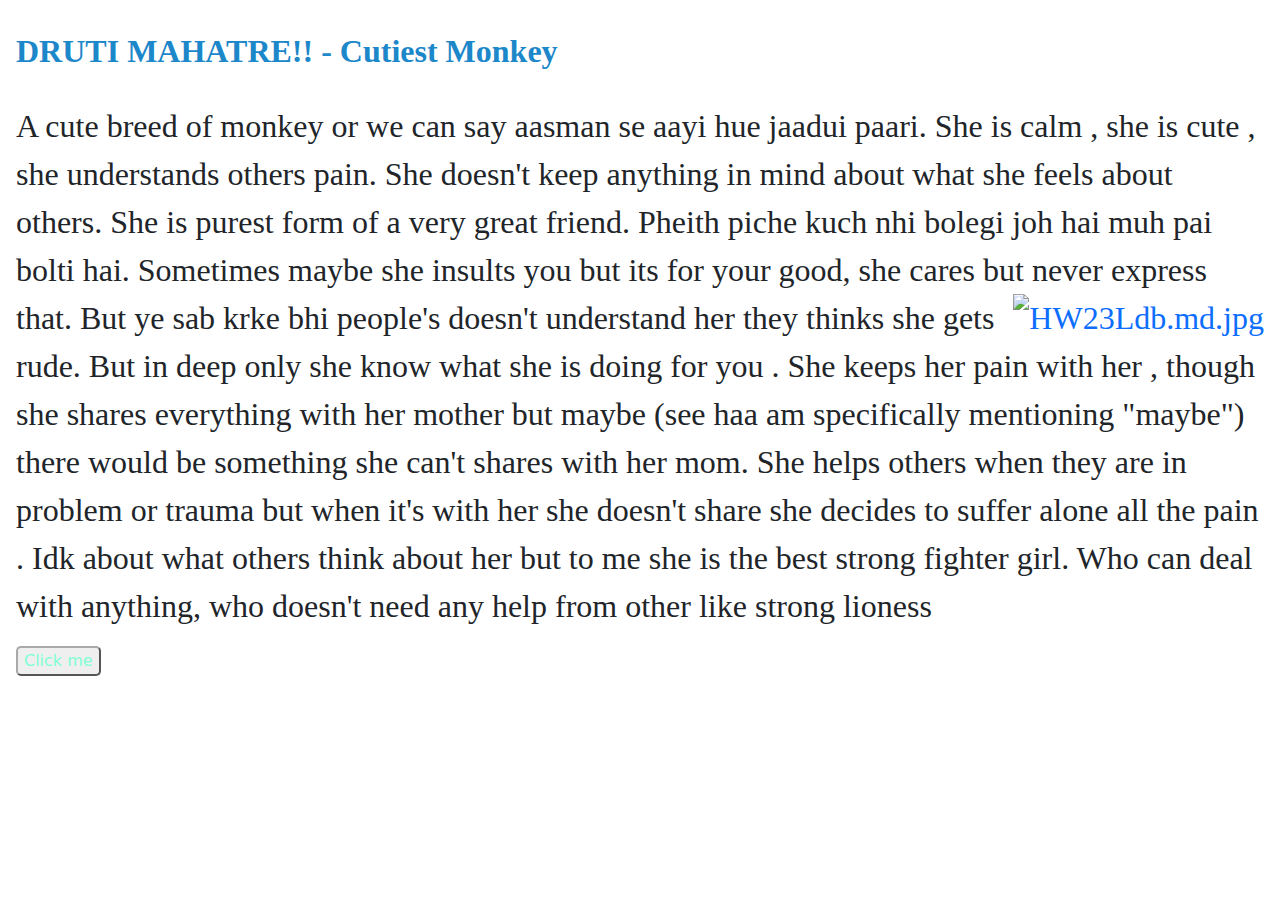
==== druu.html @ 77b35146 "Add files via upload" ====
<!doctype html>
<html lang="en">
  <head>
    <meta charset="utf-8">
    <meta name="viewport" content="width=device-width, initial-scale=1">
    <link href="https://cdn.jsdelivr.net/npm/bootstrap@5.3.0-alpha1/dist/css/bootstrap.min.css" rel="stylesheet">
    <link href="https://getbootstrap.com/docs/5.3/assets/css/docs.css" rel="stylesheet">
    <title>introduction</title>
    <script src="https://cdn.jsdelivr.net/npm/bootstrap@5.3.0-alpha1/dist/js/bootstrap.bundle.min.js"></script>
  </head>
  <body class="p-3 m-0 border-0 bd-example">

    <!-- Example Code -->
    <p>
      <font face="Comic sans MS" size=" 6" color="1c87c9"><b><h3>DRUTI MAHATRE!! - Cutiest Monkey</h3></b></font>
      <br>
      <font face="Times New Roman" size="6" >
       A cute breed of monkey or we can say aasman se aayi hue jaadui paari. She is calm , she is cute , she understands others pain. She doesn't keep anything in mind about what she feels about others. She is purest form of a very great friend. Pheith piche kuch nhi bolegi joh hai muh pai bolti hai. Sometimes maybe she insults you but its for your good, she cares but never express that.
       <a href="https://freeimage.host/i/HW23Ldb"><img align="right" src="https://iili.io/HSItRJp.md.jpg" alt="HW23Ldb.md.jpg" border="0"></a>
      But ye sab krke bhi people's doesn't understand her they thinks she gets rude. But in deep only she know what she is doing for you . She keeps her pain with her , though she shares everything with her mother but maybe (see haa am specifically mentioning "maybe") there would be something she can't shares with her mom. She helps others when they are in problem or trauma but when it's with her she doesn't share she decides to suffer alone all the pain . Idk about what others think about her but to me she is the best strong fighter girl. Who can deal with anything, who doesn't need any help from other like strong lioness
      </font>
    </p>
    <a href="index.html">
        <button style="border-radius: 5px; color:aquamarine; border-color:darkgray" >Click me</button>
    </a>
  
  </body>
</html>
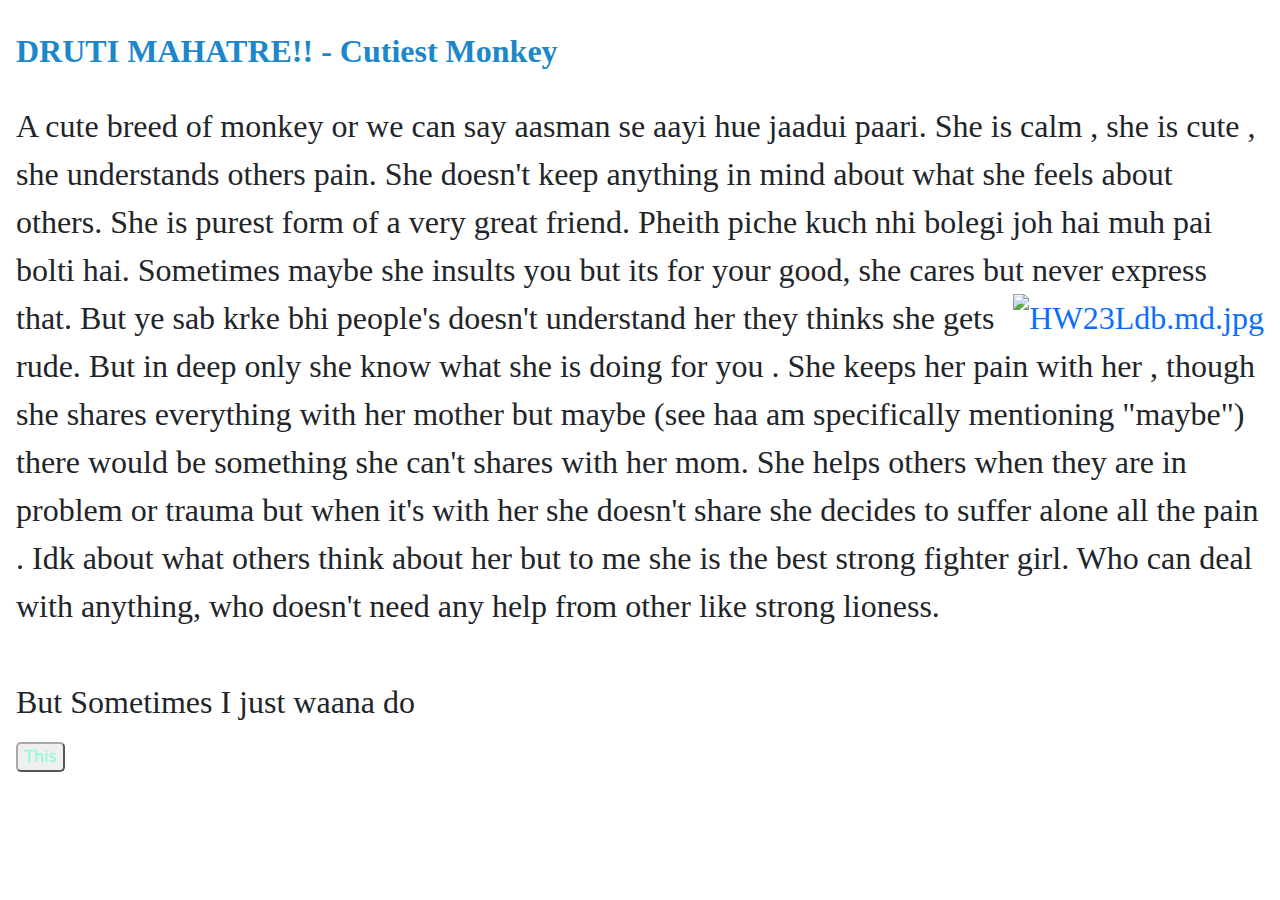
==== commit 2fd0b827: "Update druu.html" ====
--- a/druu.html
+++ b/druu.html
@@ -17,12 +17,15 @@
       <font face="Times New Roman" size="6" >
        A cute breed of monkey or we can say aasman se aayi hue jaadui paari. She is calm , she is cute , she understands others pain. She doesn't keep anything in mind about what she feels about others. She is purest form of a very great friend. Pheith piche kuch nhi bolegi joh hai muh pai bolti hai. Sometimes maybe she insults you but its for your good, she cares but never express that.
        <a href="https://freeimage.host/i/HW23Ldb"><img align="right" src="https://iili.io/HSItRJp.md.jpg" alt="HW23Ldb.md.jpg" border="0"></a>
-      But ye sab krke bhi people's doesn't understand her they thinks she gets rude. But in deep only she know what she is doing for you . She keeps her pain with her , though she shares everything with her mother but maybe (see haa am specifically mentioning "maybe") there would be something she can't shares with her mom. She helps others when they are in problem or trauma but when it's with her she doesn't share she decides to suffer alone all the pain . Idk about what others think about her but to me she is the best strong fighter girl. Who can deal with anything, who doesn't need any help from other like strong lioness
+      But ye sab krke bhi people's doesn't understand her they thinks she gets rude. But in deep only she know what she is doing for you . She keeps her pain with her , though she shares everything with her mother but maybe (see haa am specifically mentioning "maybe") there would be something she can't shares with her mom. She helps others when they are in problem or trauma but when it's with her she doesn't share she decides to suffer alone all the pain . Idk about what others think about her but to me she is the best strong fighter girl. Who can deal with anything, who doesn't need any help from other like strong lioness.
+      <br>
+      <br>
+        But Sometimes I just waana do
       </font>
     </p>
-    <a href="index.html">
-        <button style="border-radius: 5px; color:aquamarine; border-color:darkgray" >Click me</button>
+    <a href="cut.html">
+        <button style="border-radius: 5px; color:aquamarine; border-color:darkgray" >This</button>
     </a>
   
   </body>
-</html>+</html>
